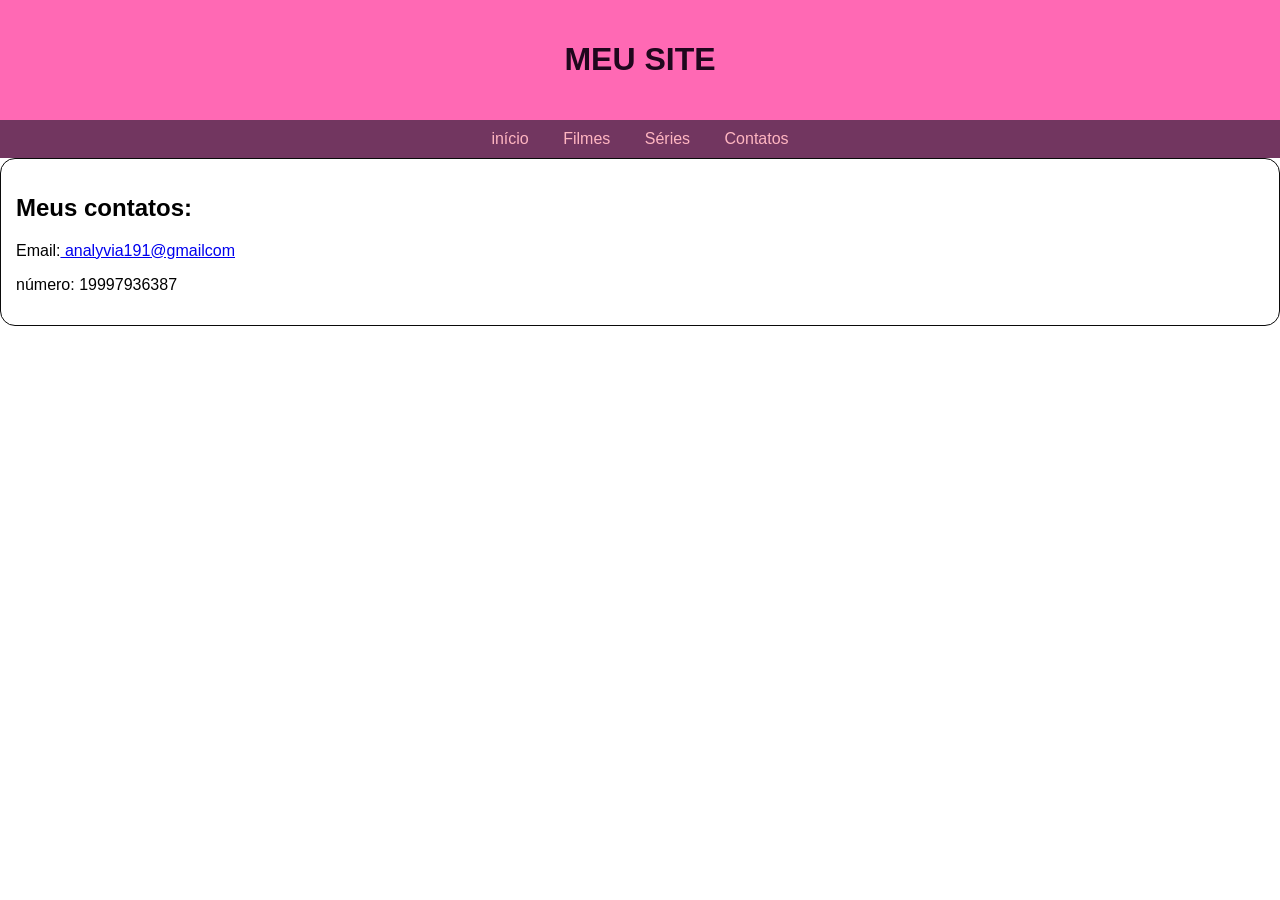
==== contatos.html @ 143ecb05 "adicionei a pagina contatos" ====
<!doctype html>
<html lang="pt-br">
  <head>
    <meta charset="UTF-8" />
    <meta name="viewport" content="width=device-width, initial-scale=1.0" />
    <title></title>
    <link rel="stylesheet" href="css/style.css" />
  </head>
  <body>
    <header>
      <h1>MEU SITE</h1>
    </header>
    <nav>
      <a href="index.html">início</a>
      <a href="filme.html">Filmes</a>
      <a href="series.html">Séries</a>
      <a href="contatos.html">Contatos</a>
    </nav>
    <section>
      <h2>Meus contatos:</h2>
      <p>Email:<a href="analyvia191@gmail.com"> analyvia191@gmailcom</a></p>
      <p>número: 19997936387</p>
    </section>
  </body>
</html>
---- css/style.css ----
body {
  font-family: Arial, Helvetica, sans-serif;
  margin: 0;
  padding: 0;
}

header {
  background-color: hotpink;
  color: rgb(31, 7, 29);
  padding: 20px;
  text-align: center;
}
nav {
  background-color: #723660;
  padding: 10px;
  text-align: center;
}

nav a {
  color: lightpink;
  text-decoration: none;
  margin: 0 15px;
}
nav a:hover {
  text-decoration: underline;
}

main {
  padding: 20px;
}

#sobre {
  background-color: salmon;
}

.bg-color {
  background-color: lightpink;
}

section {
  margin-bottom: 20px;
  padding: 15px;
  border: 1px solid #0a0a0a;
  border-radius: 15px;
}

footer {
  background-color: orchid;
  color: azure;
  text-align: center;
  padding: 15px;
}
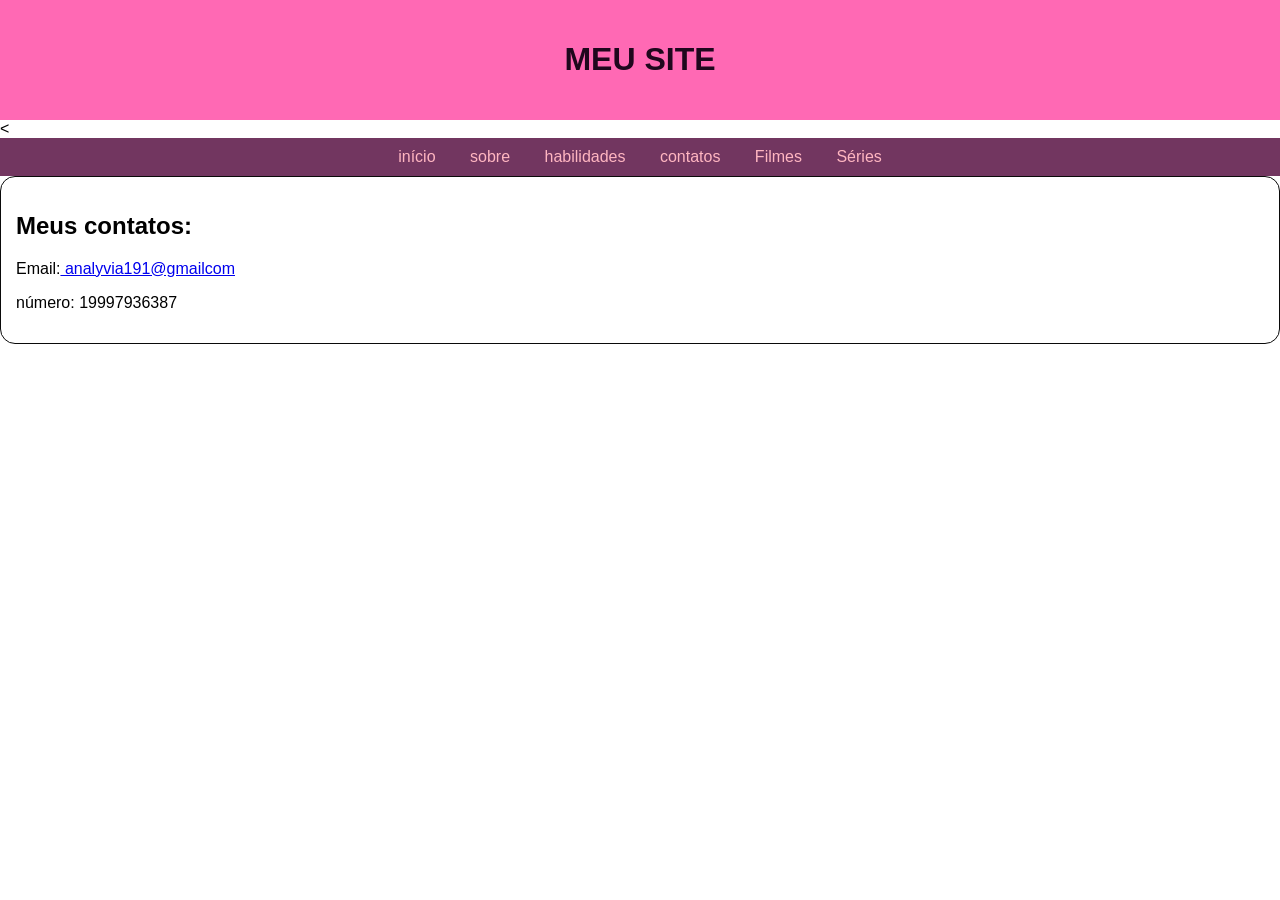
==== commit 21fc00c1: "finalização da av1-pt1" ====
--- a/contatos.html
+++ b/contatos.html
@@ -10,11 +10,14 @@
     <header>
       <h1>MEU SITE</h1>
     </header>
+    <
     <nav>
       <a href="index.html">início</a>
+      <a href="sobre.html">sobre</a>
+      <a href="habilidades.html">habilidades</a>
+      <a href="contatos.html">contatos</a>
       <a href="filme.html">Filmes</a>
       <a href="series.html">Séries</a>
-      <a href="contatos.html">Contatos</a>
     </nav>
     <section>
       <h2>Meus contatos:</h2>
--- a/css/style.css
+++ b/css/style.css
@@ -35,6 +35,9 @@
 
 .bg-color {
   background-color: lightpink;
+  display: flex;
+  align-items: center;
+  gap: 20px;
 }
 
 section {
@@ -50,3 +53,40 @@
   text-align: center;
   padding: 15px;
 }
+.imagens-filmes {
+  display: flex;
+  gap: 20px;
+  justify-content: center;
+}
+section img {
+  width: 200px;
+  height: 200px;
+  object-fit: cover;
+  border-radius: 50%;
+  margin: 10px;
+  box-shadow: 0 4px 10px rgba(0, 0, 0, 0.2);
+}
+.imagens-habilidades {
+  display: flex;
+  gap: 20px;
+  justify-content: center;
+  flex-wrap: wrap;
+}
+
+.imagens-habilidades img {
+  width: 250px;
+  border-radius: 15px;
+}
+.bg-color {
+  transition:
+    transform 0.3s ease,
+    box-shadow 0.3s ease;
+}
+.bg-color:hover {
+  transform: translateY(-8px);
+  box-shadow: 0 10px 25px rgba(0, 0, 0, 0.2);
+}
+.bg-color {
+  border-radius: 12px;
+  padding: 15px;
+}
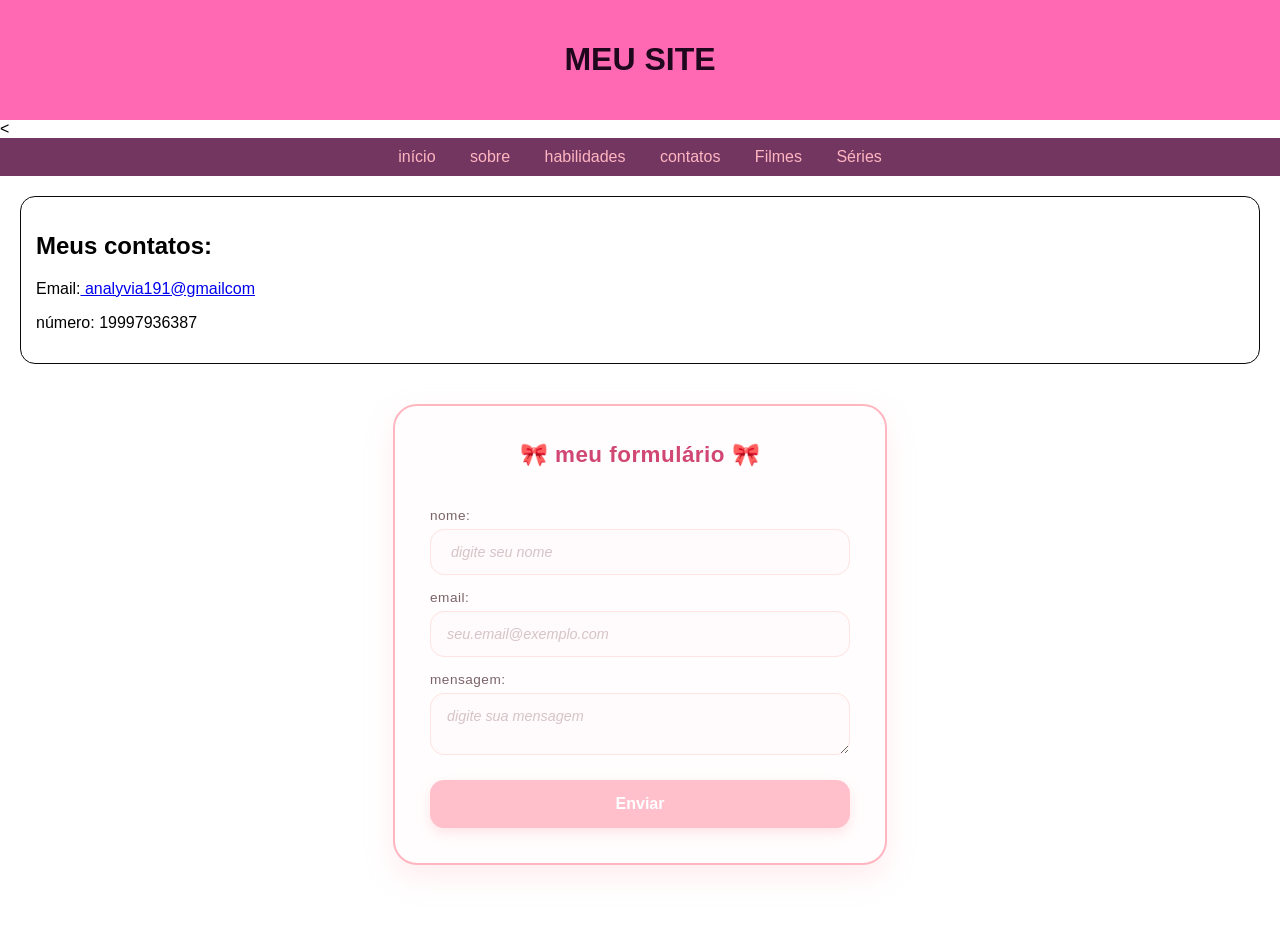
==== commit 02b981a1: "formulario" ====
--- a/contatos.html
+++ b/contatos.html
@@ -19,10 +19,38 @@
       <a href="filme.html">Filmes</a>
       <a href="series.html">Séries</a>
     </nav>
-    <section>
-      <h2>Meus contatos:</h2>
-      <p>Email:<a href="analyvia191@gmail.com"> analyvia191@gmailcom</a></p>
-      <p>número: 19997936387</p>
-    </section>
+    <main>
+      <section>
+        <h2>Meus contatos:</h2>
+        <p>Email:<a href="analyvia191@gmail.com"> analyvia191@gmailcom</a></p>
+        <p>número: 19997936387</p>
+      </section>
+      <form>
+        <label for="Nome">Nome:</label>
+        <input
+          type="text"
+          id="Nome"
+          name="Nome"
+          placeholder=" digite seu nome"
+          required
+        />
+        <label for="Email">Email:</label>
+        <input
+          type="email"
+          id="Email"
+          name="Email"
+          placeholder="seu.email@exemplo.com"
+          required
+        />
+        <label for="Mensagem">Mensagem:</label>
+        <textarea
+          id="Mensagem"
+          name="Mensagem"
+          placeholder="digite sua mensagem"
+          required
+        ></textarea>
+        <button type="submit">Enviar</button>
+      </form>
+    </main>
   </body>
 </html>
--- a/css/style.css
+++ b/css/style.css
@@ -90,3 +90,96 @@
   border-radius: 12px;
   padding: 15px;
 }
+/* Estilo do bloco do formulário */
+form {
+  max-width: 420px;
+  margin: 40px auto;
+  padding: 35px;
+  background-color: #fffdfd;
+  border: 2px solid #ffb6c1;
+  border-radius: 24px;
+  box-shadow: 0 12px 28px rgba(255, 182, 193, 0.25);
+  font-family: "Poppins", "Segoe UI", sans-serif;
+  display: flex;
+  flex-direction: column;
+}
+
+/* Estilo de todos os títulos decorativos (opcional) */
+form::before {
+  content: "🎀 meu formulário 🎀";
+  color: #d14774;
+  text-align: center;
+  font-size: 1.4rem;
+  font-weight: 600;
+  margin-bottom: 25px;
+  letter-spacing: 0.5px;
+}
+
+/* Estilo dos textos de indicação (Nome, Email, Mensagem) */
+label {
+  color: #7a6368;
+  font-size: 0.85rem;
+  margin-bottom: 6px;
+  margin-top: 15px;
+  font-weight: 500;
+  text-transform: lowercase; /* Charme coquette */
+  letter-spacing: 0.5px;
+}
+
+/* Estilo das caixas de entrada e da área de texto */
+input[type="text"],
+input[type="email"],
+textarea {
+  padding: 14px 16px;
+  border: 1.5px solid #ffe4e1;
+  border-radius: 14px;
+  background-color: #fffafb;
+  color: #5c4d50;
+  font-size: 0.9rem;
+  outline: none;
+  font-family: inherit;
+  transition: all 0.3s ease;
+}
+
+/* Efeito quando você clica para digitar */
+input:focus,
+textarea:focus {
+  border-color: #ffb6c1;
+  background-color: #fff;
+  box-shadow: 0 0 10px rgba(255, 182, 193, 0.45);
+}
+
+/* Customização dos textos cinzas internos (Placeholders) */
+input::placeholder,
+textarea::placeholder {
+  color: #ccb8bc;
+  font-style: italic;
+  opacity: 0.8;
+}
+
+/* Estilo do botão Enviar */
+button[type="submit"] {
+  margin-top: 25px;
+  padding: 15px;
+  background-color: #ffc0cb;
+  color: white;
+  border: none;
+  border-radius: 14px;
+  font-size: 1rem;
+  font-weight: 600;
+  cursor: pointer;
+  transition: all 0.3s ease;
+  box-shadow: 0 5px 12px rgba(255, 192, 203, 0.4);
+}
+
+/* Efeito ao passar o mouse no botão */
+button[type="submit"]:hover {
+  background-color: #ffb6c1;
+  transform: translateY(-2px);
+  box-shadow: 0 7px 18px rgba(255, 182, 193, 0.55);
+}
+
+/* Efeito ao clicar no botão */
+button[type="submit"]:active {
+  transform: translateY(0);
+}
